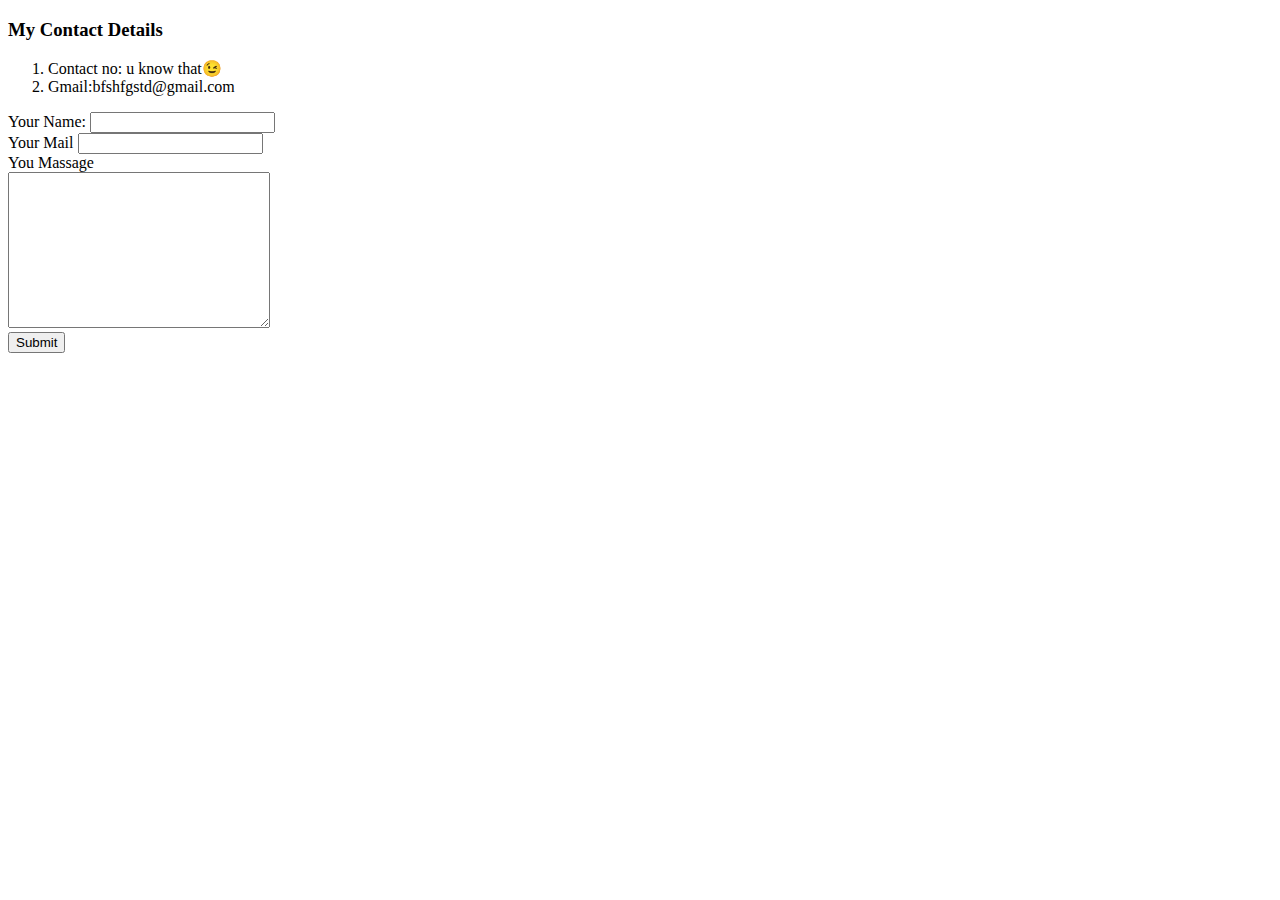
==== contacts.html @ 51105f5d "Add initial cv website file" ====
<!DOCTYPE html>
<html lang="en" dir="ltr">

<head>
  <meta charset="utf-8">
  <title>Contact</title>
</head>

<body>
  <h3>My Contact Details</h3>
<ol>
  <li>Contact no: u know that😉</li>
  <li>Gmail:bfshfgstd@gmail.com</li>
</ol>
<form action="mailto:amruta.alset@gmail.com" method="post" enctype="text/plain">
  <label>Your Name:</label>
  <input type="text" name="YourName" value=""><br>
  <label for="">Your Mail</label>
  <input type="email" name="YourMail" value=""><br>
  <label for="">You Massage</label><br>
  <textarea name="yourMessage" rows="10" cols="30"></textarea><br>
  <input type="submit" name="" >
</form>
</body>

</html>
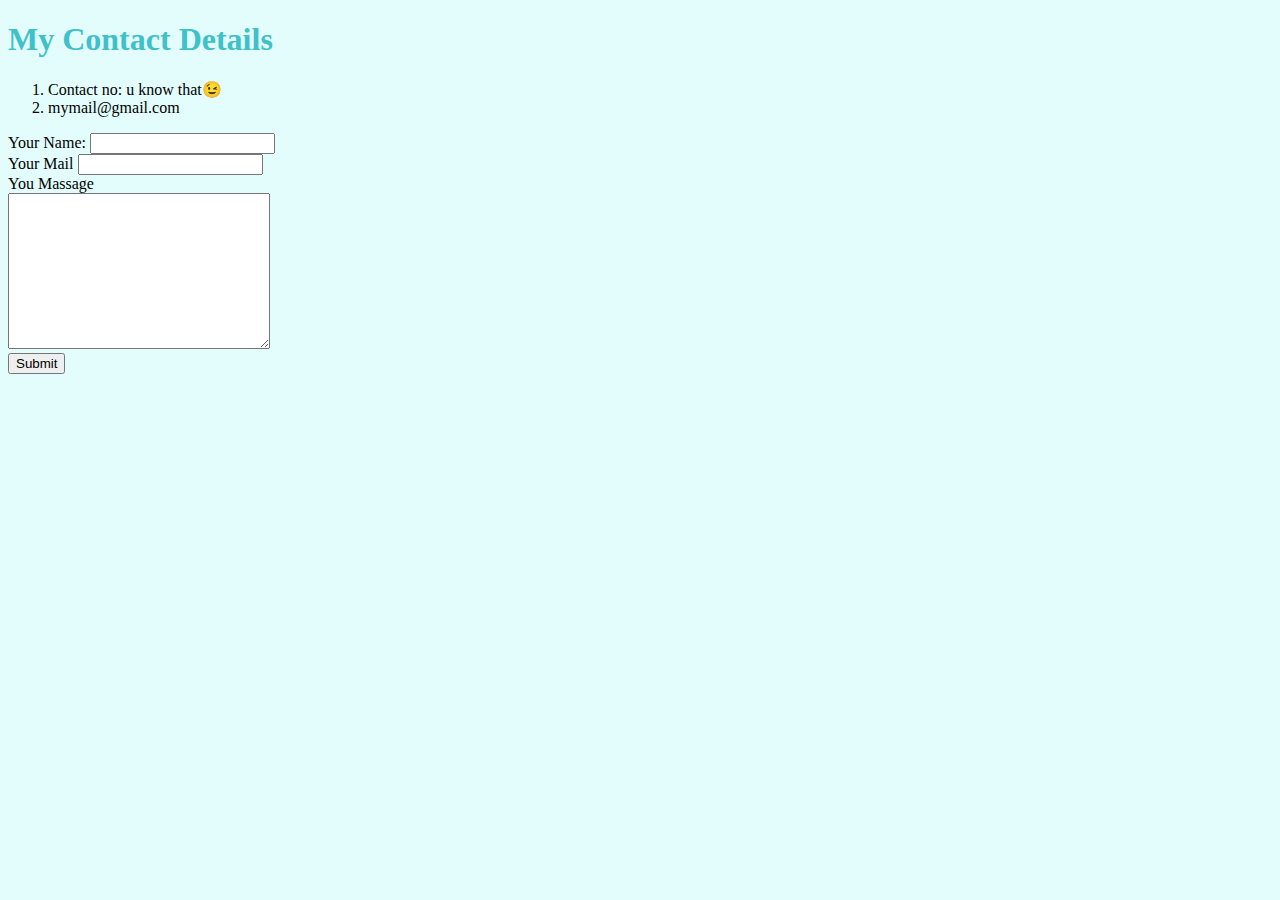
==== commit ed6cfa34: "Add files via upload" ====
--- a/contacts.html
+++ b/contacts.html
@@ -4,13 +4,14 @@
 <head>
   <meta charset="utf-8">
   <title>Contact</title>
+  <link rel="stylesheet" href="css/style.css">
 </head>
 
 <body>
-  <h3>My Contact Details</h3>
+  <h1>My Contact Details</h1>
 <ol>
   <li>Contact no: u know that😉</li>
-  <li>Gmail:bfshfgstd@gmail.com</li>
+  <li>mymail@gmail.com</li>
 </ol>
 <form action="mailto:amruta.alset@gmail.com" method="post" enctype="text/plain">
   <label>Your Name:</label>
@@ -19,7 +20,7 @@
   <input type="email" name="YourMail" value=""><br>
   <label for="">You Massage</label><br>
   <textarea name="yourMessage" rows="10" cols="30"></textarea><br>
-  <input type="submit" name="" >
+  <input type="submit">
 </form>
 </body>
 
--- a/css/style.css
+++ b/css/style.css
@@ -0,0 +1,17 @@
+body {
+  background-color: #e3fdfd;
+}
+hr {
+  background-color: white;
+  border-style: none;
+  border-top-style: dotted;
+  border-color: grey;
+  border-width: 5px;
+  width: 6%;
+  }
+  h1 {
+    color: #3fc1c9;
+  }
+  h3 {
+    color: #3fc1c9;
+  }
